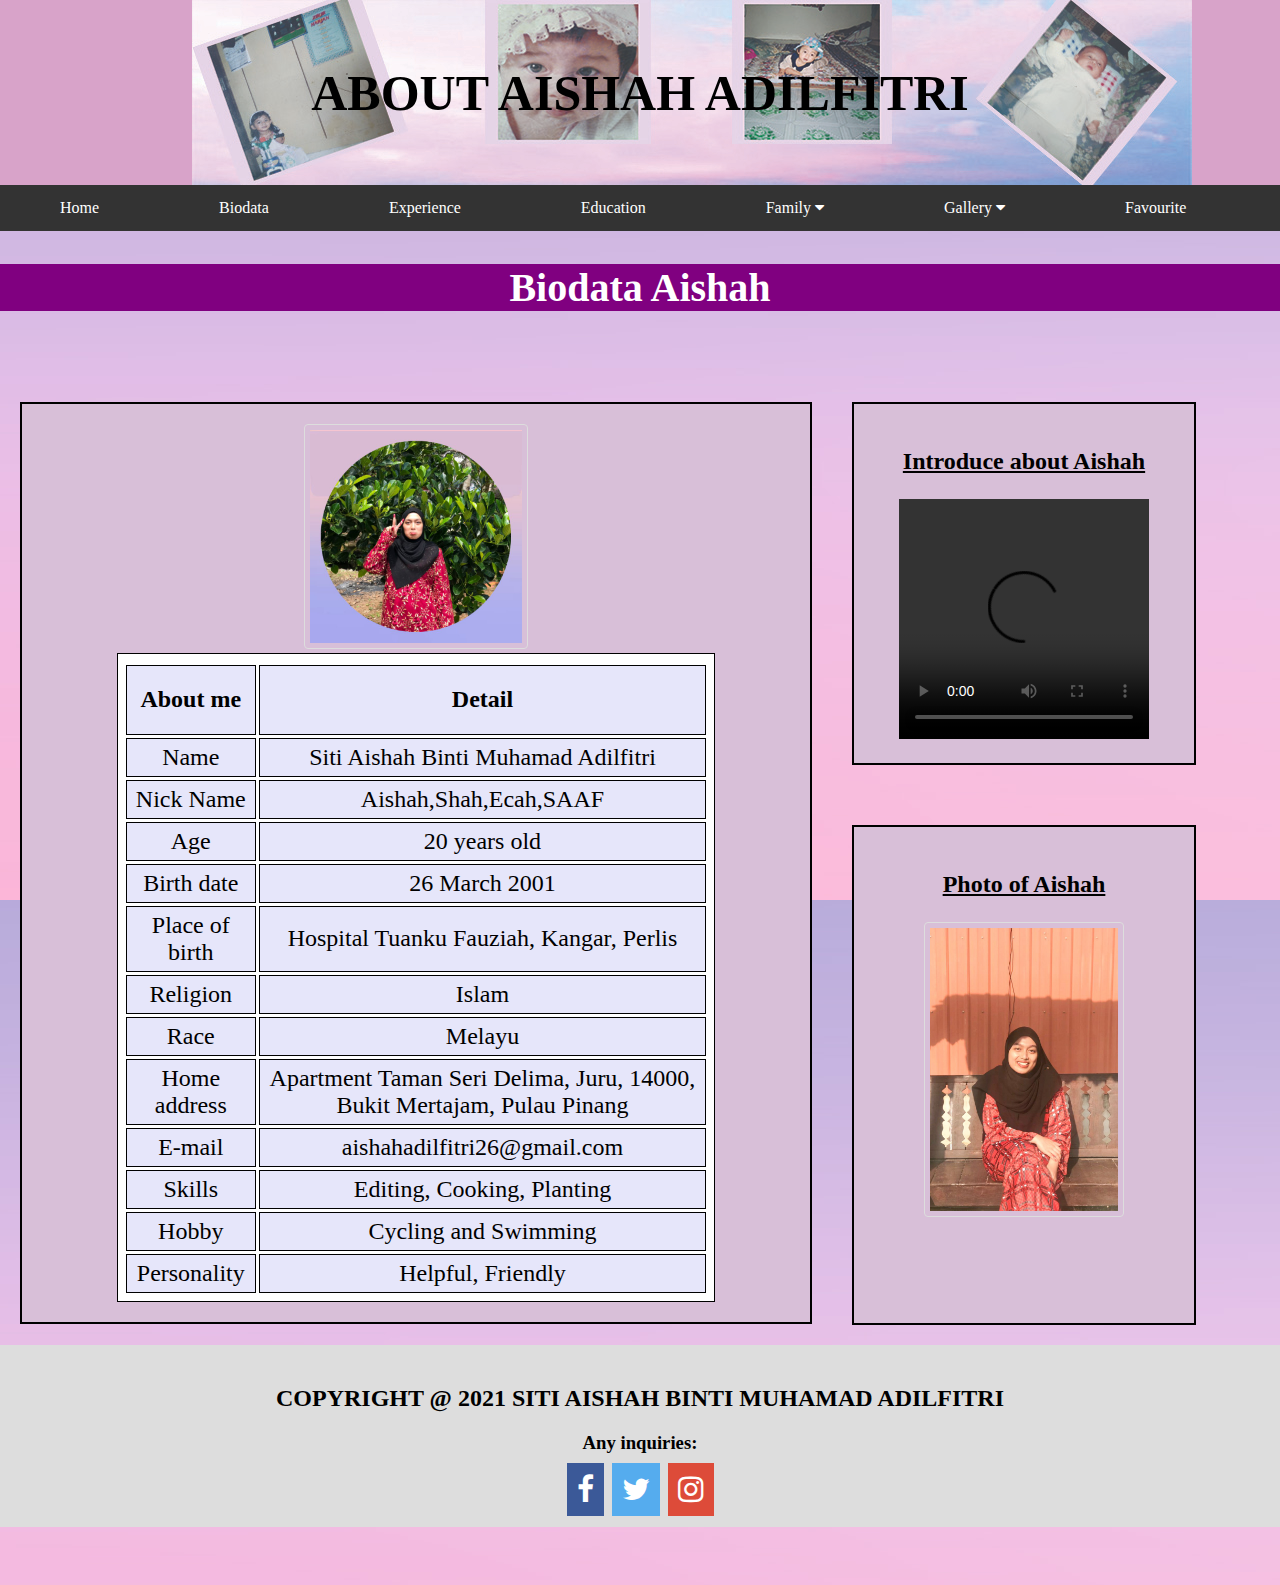
==== biodata.html @ 39b30f3f "Add files via upload" ====
<!DOCTYPE html>
<html lang="en">
<head>
<title>Aishah's biodata</title>
<meta charset="UTF-8">
<meta name="viewport" content="width=device-width, initial-scale=1">
<link rel="stylesheet" type="text/css" href="design.css" />
<link rel="stylesheet" href="https://cdnjs.cloudflare.com/ajax/libs/font-awesome/4.7.0/css/font-awesome.min.css">
</head>

<body>
<div class="header">
<h1 class="glow" style="font-family:Brush Script MT">ABOUT AISHAH ADILFITRI</h1>
</div>

<div class="navbar">
  <a href="index.html">Home</a>
  <a href="biodata.html">Biodata</a>
  <a href="experience.html">Experience</a>
  <a href="education.html">Education</a>
  <div class="dropdown">
    <button class="dropbtn">Family
      <i class="fa fa-caret-down"></i>
    </button>
    <div class="dropdown-content">
      <a href="father.html">Father</a>
      <a href="mother.html">Mother</a>
      <a href="siblings.html">Siblings</a>
    </div>
    </div>
    <div class="dropdown">
    <button class="dropbtn">Gallery
      <i class="fa fa-caret-down"></i>
    </button>
    <div class="dropdown-content">
      <a href="family.html">Family</a>
      <a href="friends.html">Friends</a>
      <a href="cousin.html">Cousin</a>
    </div>
    </div>
    <a href="favourite.html">Favourite</a>
</div>

<h2 align="center" style="font-family:'Papyrus';background-color:purple;color:white;font-size:40px">
Biodata Aishah
</h2>

<style>
body {
  background-image: url("sky1.jpg");
}
</style>

<style>
img {
  width: 30%;
}
table, td, th {
  border: 1px solid black;
  padding: 5px;
}

table {
  border-spacing: 3px;
  width: 80%;
  background-color: white;
  
}

th {
  height: 70px;
}
</style>

<style>
* {
  box-sizing: border-box;
}

/* Create two unequal columns that floats next to each other */
/* Left column */
.leftcolumn {   
padding: 20px;
  float: left;
  width: 65%;
}

/* Right column */
.rightcolumn {
padding: 20px;
  float: left;
  width: 30%;
}

/* Add a card effect for articles */
.card {
   padding: 20px;
   margin-top: 20px;
   background-color: #D8BFD8;
    margin-right: 0;
    border: 2px solid black;
}
img {
  border: 1px solid #ddd;
  border-radius: 4px;
  padding: 5px;
}

img:hover {
  box-shadow: 0 0 2px 1px rgba(0, 140, 186, 0.5);
}
.mySlides {display:none;}
</style>

<br>
  <div class="leftcolumn">
    <div class="card">
      <center>
      <a target="_blank" href="me.jpg">
     <img src="me.jpg">
     </a>
     </center>
<font size="5px">
<table align="center">
<tr>
<tr valign="middle" align="center" bgcolor="#E6E6FA">
<th>About me</th>
<th>Detail</th>
</tr>
<tr align="center" bgcolor="#E6E6FA">
<td>Name</td>
<td>Siti Aishah Binti Muhamad Adilfitri</td>
</tr>
<tr align="center" bgcolor="#E6E6FA">
<td>Nick Name</td>
<td>Aishah,Shah,Ecah,SAAF</td>
</tr>
<tr align="center" bgcolor="#E6E6FA">
<td>Age</td>
<td>20 years old</td>
</tr>
<tr align="center" bgcolor="#E6E6FA">
<td>Birth date</td>
<td>26 March 2001</td>
</tr>
<tr align="center" bgcolor="#E6E6FA">
<td>Place of birth</td>
<td>Hospital Tuanku Fauziah, Kangar, Perlis</td>
</tr>
<tr align="center" bgcolor="#E6E6FA">
<td>Religion</td>
<td>Islam</td>
</tr>
<tr align="center" bgcolor="#E6E6FA">
<td>Race</td>
<td>Melayu</td>
</tr>
<tr align="center" bgcolor="#E6E6FA">
<td>Home address</td>
<td>Apartment Taman Seri Delima, Juru, 14000, Bukit Mertajam, Pulau Pinang</td>
</tr>
<tr align="center" bgcolor="#E6E6FA">
<td>E-mail</td>
<td>aishahadilfitri26@gmail.com</td>
</tr>
<tr align="center" bgcolor="#E6E6FA">
<td>Skills</td>
<td>Editing, Cooking, Planting</td>
</tr>
<tr align="center" bgcolor="#E6E6FA">
<td>Hobby</td>
<td>Cycling and Swimming </td>
</tr>
<tr align="center" bgcolor="#E6E6FA">
<td>Personality</td>
<td>Helpful, Friendly </td>
</tr>
</table>
</div>
</div>
</font>
 <div class="rightcolumn">
    <div class="card">
 <center>
<h2><u><p class="mix"><span> Introduce about Aishah  </p></u></h2></span>
<video width="250" height="240" controls>
     <source src="me.mp4" type="video/mp4">
</center>
</div>
</div>


<div class="rightcolumn">
    <div class="card" style="height:500px">
<h2><u><center><p class="mix"><span> Photo of Aishah </p></h2></u></center></span>
<center><a target="_blank" href="me1.jpg">
  <img class="mySlides" src="me1.jpg" style="width:200px">
  <a target="_blank" href="me2.jpg">
  <img class="mySlides" src="me2.jpg" style="width:200px">
  <a target="_blank" href="me3.jpg">
  <img class="mySlides" src="me3.jpg" style="width:200px">
  <a target="_blank" href="me4.jpg">
  <img class="mySlides" src="me4.jpg" style="width:200px">
</center>
</a>
</div>
</div>

<script>
var myIndex = 0;
carousel();

function carousel() {
  var i;
  var x = document.getElementsByClassName("mySlides");
  for (i = 0; i < x.length; i++) {
    x[i].style.display = "none";  
  }
  myIndex++;
  if (myIndex > x.length) {myIndex = 1}    
  x[myIndex-1].style.display = "block";  
  setTimeout(carousel, 3000); // Change image every 2 seconds
}
</script>


<button onclick="topFunction()" id="myBtn" title="Go to top">Top</button>

<script>
//Get the button
var mybutton = document.getElementById("myBtn");

// When the user scrolls down 20px from the top of the document, show the button
window.onscroll = function() {scrollFunction()};

function scrollFunction() {
  if (document.body.scrollTop > 20 || document.documentElement.scrollTop > 20) {
    mybutton.style.display = "block";
  } else {
    mybutton.style.display = "none";
  }
}

// When the user clicks on the button, scroll to the top of the document
function topFunction() {
  document.body.scrollTop = 0;
  document.documentElement.scrollTop = 0;
}
</script>

<div class="footer">
  <h2>COPYRIGHT @ 2021 SITI AISHAH BINTI MUHAMAD ADILFITRI</h2>
   <h3>Any inquiries:</h3>
   <div class="icon-bar">
  <a href="https://www.facebook.com/shah.aidilfitri.1/" class="facebook"><i class="fa fa-facebook"></i></a> 
  <a href="https://twitter.com/aishahfitri26" class="twitter"><i class="fa fa-twitter"></i></a> 
  <a href="https://www.instagram.com/s.a.a.f.26/" class="instagram"><i class="fa fa-instagram"></i></a> 
</div>

</body>
</html>
---- design.css ----
* {
  box-sizing: border-box;
}

/* Style the body */
body {
  margin: 0;
  padding-bottom: 58px;
}

/* Header/logo Title */
.header {
  padding: 30px;
  text-align: center;
  background-image: url("walpaper.jpg");
  color: white;
}

/* Increase the font size of the heading */
.header h1 {
  font-size: 50px;
}
.glow {
  font-size: 50px;
  color: black;
  text-align: center;
  animation: glow 1s ease-in-out infinite alternate;
}

@-webkit-keyframes glow {
  from {
    text-shadow: 0 0 10px #fff, 0 0 20px #fff, 0 0 30px #e60073, 0 0 40px #e60073, 0 0 50px #e60073, 0 0 60px #e60073, 0 0 70px #e60073;
  }
  
  to {
    text-shadow: 0 0 20px #fff, 0 0 30px #ff4da6, 0 0 40px #ff4da6, 0 0 50px #ff4da6, 0 0 60px #ff4da6, 0 0 70px #ff4da6, 0 0 80px #ff4da6;
  }
}
.navbar {
  overflow: hidden;
  background-color: #333;
}

.navbar a {
  float: left;
  font-size: 16px;
  color: white;
  text-align: center;
  padding: 14px 60px;
  text-decoration: none;
  font-family: Georgia;
}

.dropdown {
  float: left;
  overflow: hidden;
  font-family: Georgia;
}

.dropdown .dropbtn {
  font-size: 16px;  
  border: none;
  outline: none;
  color: white;
  padding: 14px 60px;
  background-color: inherit;
  font-family: inherit;
  margin: 0;
}

.navbar a:hover, .dropdown:hover .dropbtn {
  background-color: plum;
}

.dropdown-content {
  display: none;
  position: absolute;
  background-color: #f9f9f9;
  min-width: 160px;
  box-shadow: 0px 8px 16px 0px rgba(0,0,0,0.2);
  z-index: 1;
}

.dropdown-content a {
  float: none;
  color: black;
  padding: 12px 60px;
  text-decoration: none;
  display: block;
  text-align: left;
}

.dropdown-content a:hover {
  background-color: #ddd;
}

.dropdown:hover .dropdown-content {
  display: block;
}
/* Footer */
.footer {
  padding-top: 20px;
  padding-bottom: 20px;
  text-align: center;
  background: #ddd;
  clear: both;
  margin-top:30px;
  height: 50%;
}
/* Responsive layout - when the screen is less than 700px wide, make the two columns stack on top of each other instead of next to each other */
@media screen and (max-width: 700px) 
  .row {   
    flex-direction: column;
  }

}
/* Responsive layout - when the screen is less than 400px wide, make the navigation links stack on top of each other instead of next to each other */
@media screen and (max-width: 400px) 
  .navbar a {
    float: none;
    width: 100%;
  }
}
.icon-bar {
  position: absolute;
}

.icon-bar a {
  padding: 10px;
  font-size: 30px;
  width: 30px;
  text-align: center;
  text-decoration: none;
  margin: 5px 2px;
}

.icon-bar a:hover {
  background-color: #000;
}

.facebook {
  background: #3B5998;
  color: white;
}

.twitter {
  background: #55ACEE;
  color: white;
}

.instagram {
  background: #dd4b39;
  color: white;
}

.content {
  font-size: 30px;
}

#myBtn {
  display: none;
  position: fixed;
  bottom: 20px;
  right: 30px;
  z-index: 99;
  font-size: 18px;
  border: none;
  outline: none;
  background-color: red;
  color: white;
  cursor: pointer;
  padding: 15px;
  border-radius: 4px;
}

#myBtn:hover {
  background-color: #555;
}
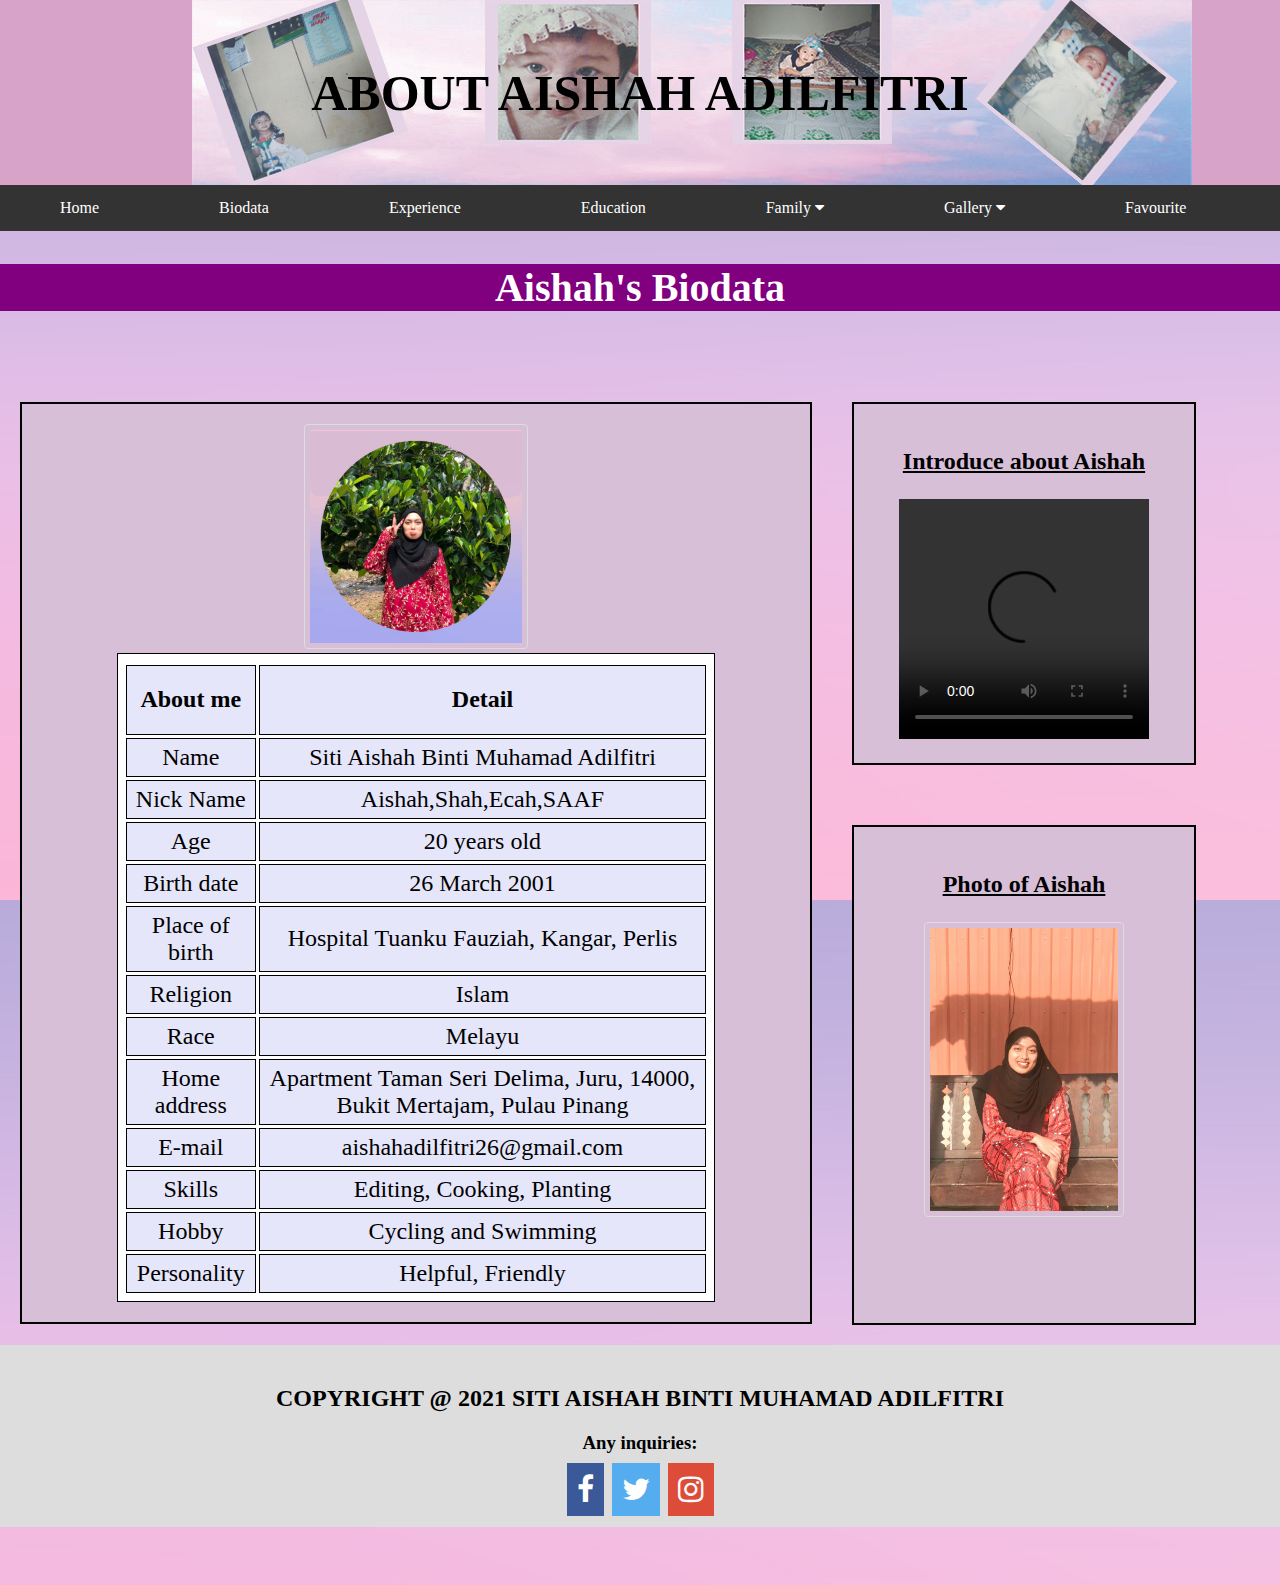
==== commit 8c582133: "Update biodata.html" ====
--- a/biodata.html
+++ b/biodata.html
@@ -42,7 +42,7 @@
 </div>
 
 <h2 align="center" style="font-family:'Papyrus';background-color:purple;color:white;font-size:40px">
-Biodata Aishah
+Aishah's Biodata
 </h2>
 
 <style>
@@ -258,4 +258,4 @@
 </div>
 
 </body>
-</html>+</html>
